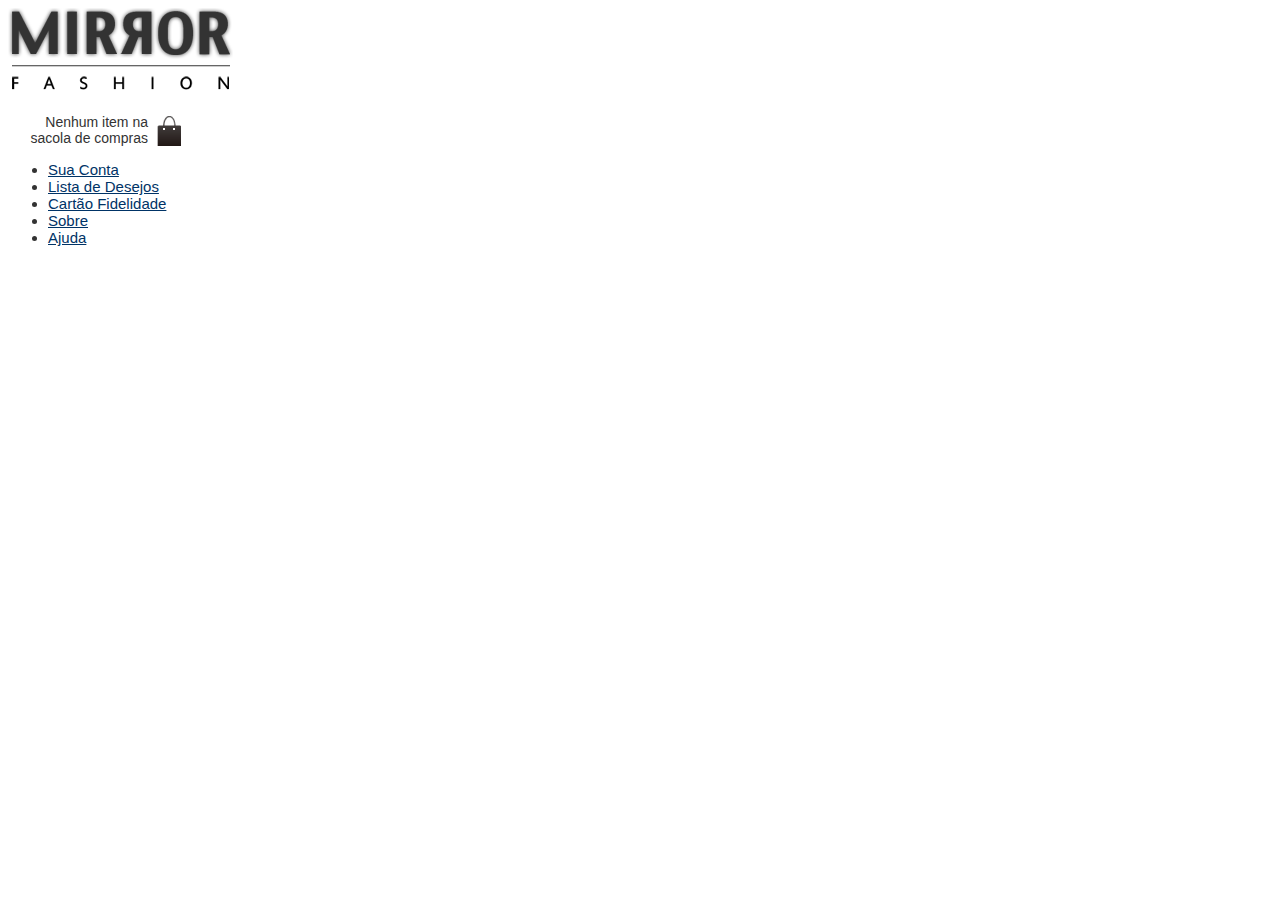
==== index.html @ 682c11a9 "Initial commit" ====
<html>
<head>
	<title> Mirror fashion </title>
	<meta charset="utf-8">
</head>
<body>
	<link rel="stylesheet" href="css/estilos.css">
   <header>
   	
  <h1><img src="img/logo.png" alt="Mirror fashion"></h1>
  <p class="sacola">
    Nenhum item na sacola de compras
  </p>

<nav class="menu-opcoes">
	
	<ul>
		<li><a href="#">Sua Conta</a></li>
        <li><a href="#">Lista de Desejos</a></li>
        <li><a href="#">Cartão Fidelidade</a></li>
        <li><a href="sobre.html">Sobre</a></li>
        <li><a href="#">Ajuda</a></li>
    </ul>

</nav>

   </header>

  
</body>
</html>
---- css/estilos.css ----
.sacola {

  background: url(../img/sacola.png) no-repeat top right;

  font-size: 14px;
  padding-right: 35px;
  text-align: right;
  width: 140px;

}
 
 .menu-opcoes ul{
 	font-size: 15px;
 }

 .menu-opcoes a {
     color: #003366;
 }
body {

	color: #333333;
	font-family: "Lucida Sans Unicode", "Lucida Grande", sans-serif;
}
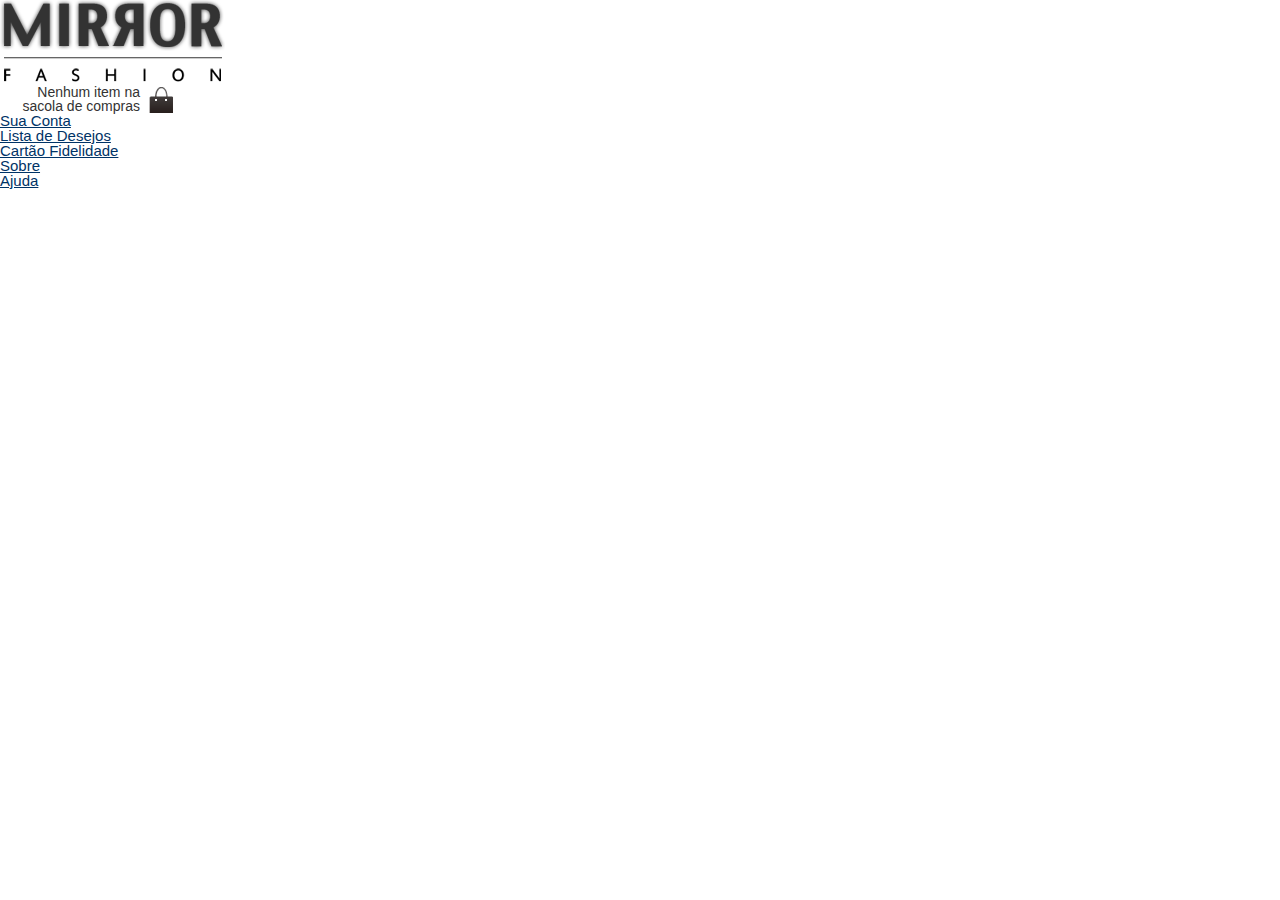
==== commit 606bbd6f: "changed" ====
--- a/index.html
+++ b/index.html
@@ -1,10 +1,12 @@
 <html>
 <head>
+  <link rel="stylesheet" href="css/reset.css">
 	<title> Mirror fashion </title>
 	<meta charset="utf-8">
 </head>
 <body>
 	<link rel="stylesheet" href="css/estilos.css">
+
    <header>
    	
   <h1><img src="img/logo.png" alt="Mirror fashion"></h1>
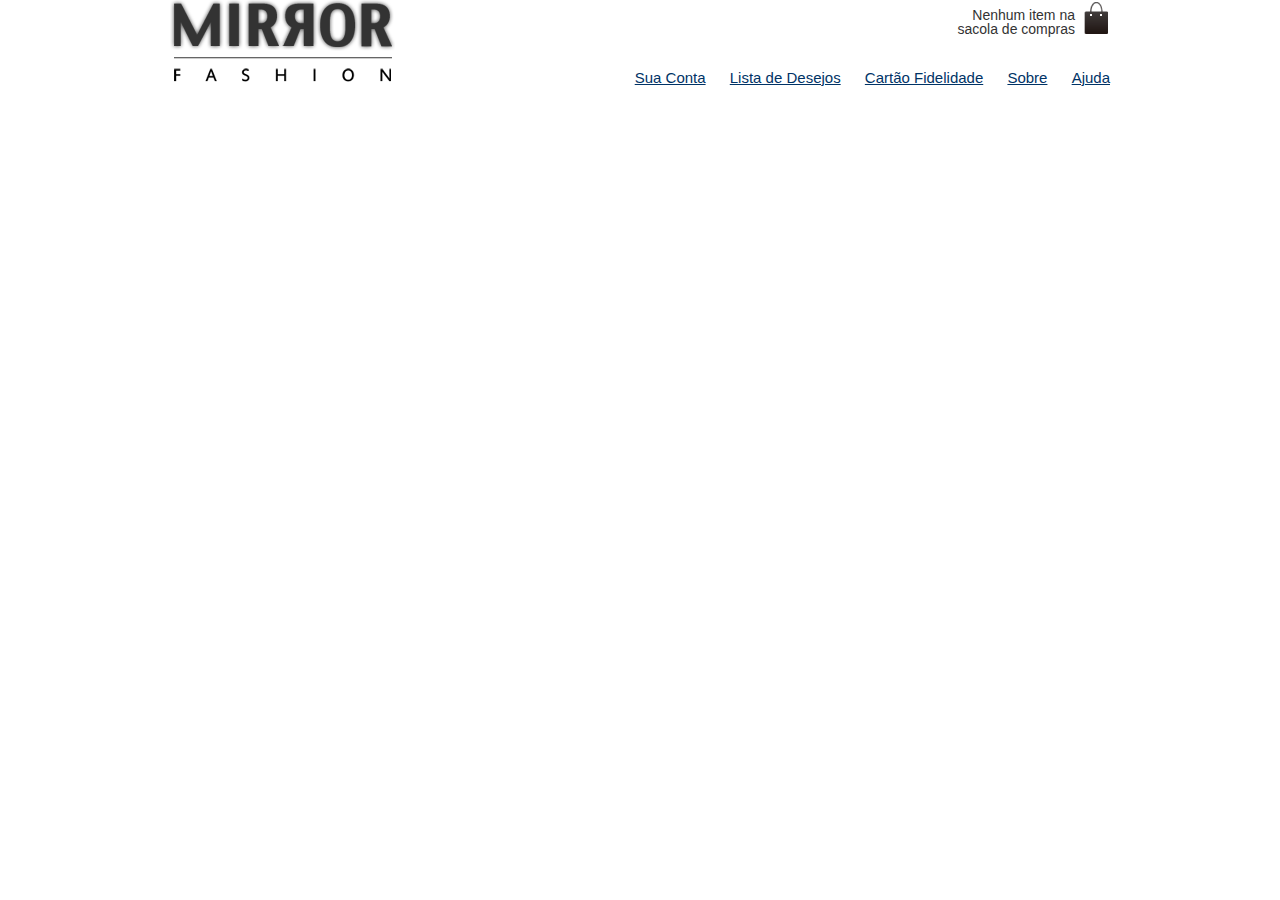
==== commit bd687920: "Changed" ====
--- a/index.html
+++ b/index.html
@@ -7,7 +7,7 @@
 <body>
 	<link rel="stylesheet" href="css/estilos.css">
 
-   <header>
+   <header class="container">
    	
   <h1><img src="img/logo.png" alt="Mirror fashion"></h1>
   <p class="sacola">
--- a/css/estilos.css
+++ b/css/estilos.css
@@ -16,8 +16,42 @@
  .menu-opcoes a {
      color: #003366;
  }
+
+ .menu-opcoes ul li{
+
+ 	display: inline;
+ 	margin-left: 20px;
+ }
+
+ .sacola {
+    padding-top: 8px;
+ }
+
 body {
 
 	color: #333333;
 	font-family: "Lucida Sans Unicode", "Lucida Grande", sans-serif;
+}
+
+.container {
+margin: 0 auto;
+width: 940px;
+}
+
+header {
+
+position: relative;
+
+}
+
+.menu-opcoes{
+	position: absolute;
+	bottom: 0;
+	right: 0;
+}
+
+.sacola {
+position: absolute;
+top: 0;
+right: 0;
 }